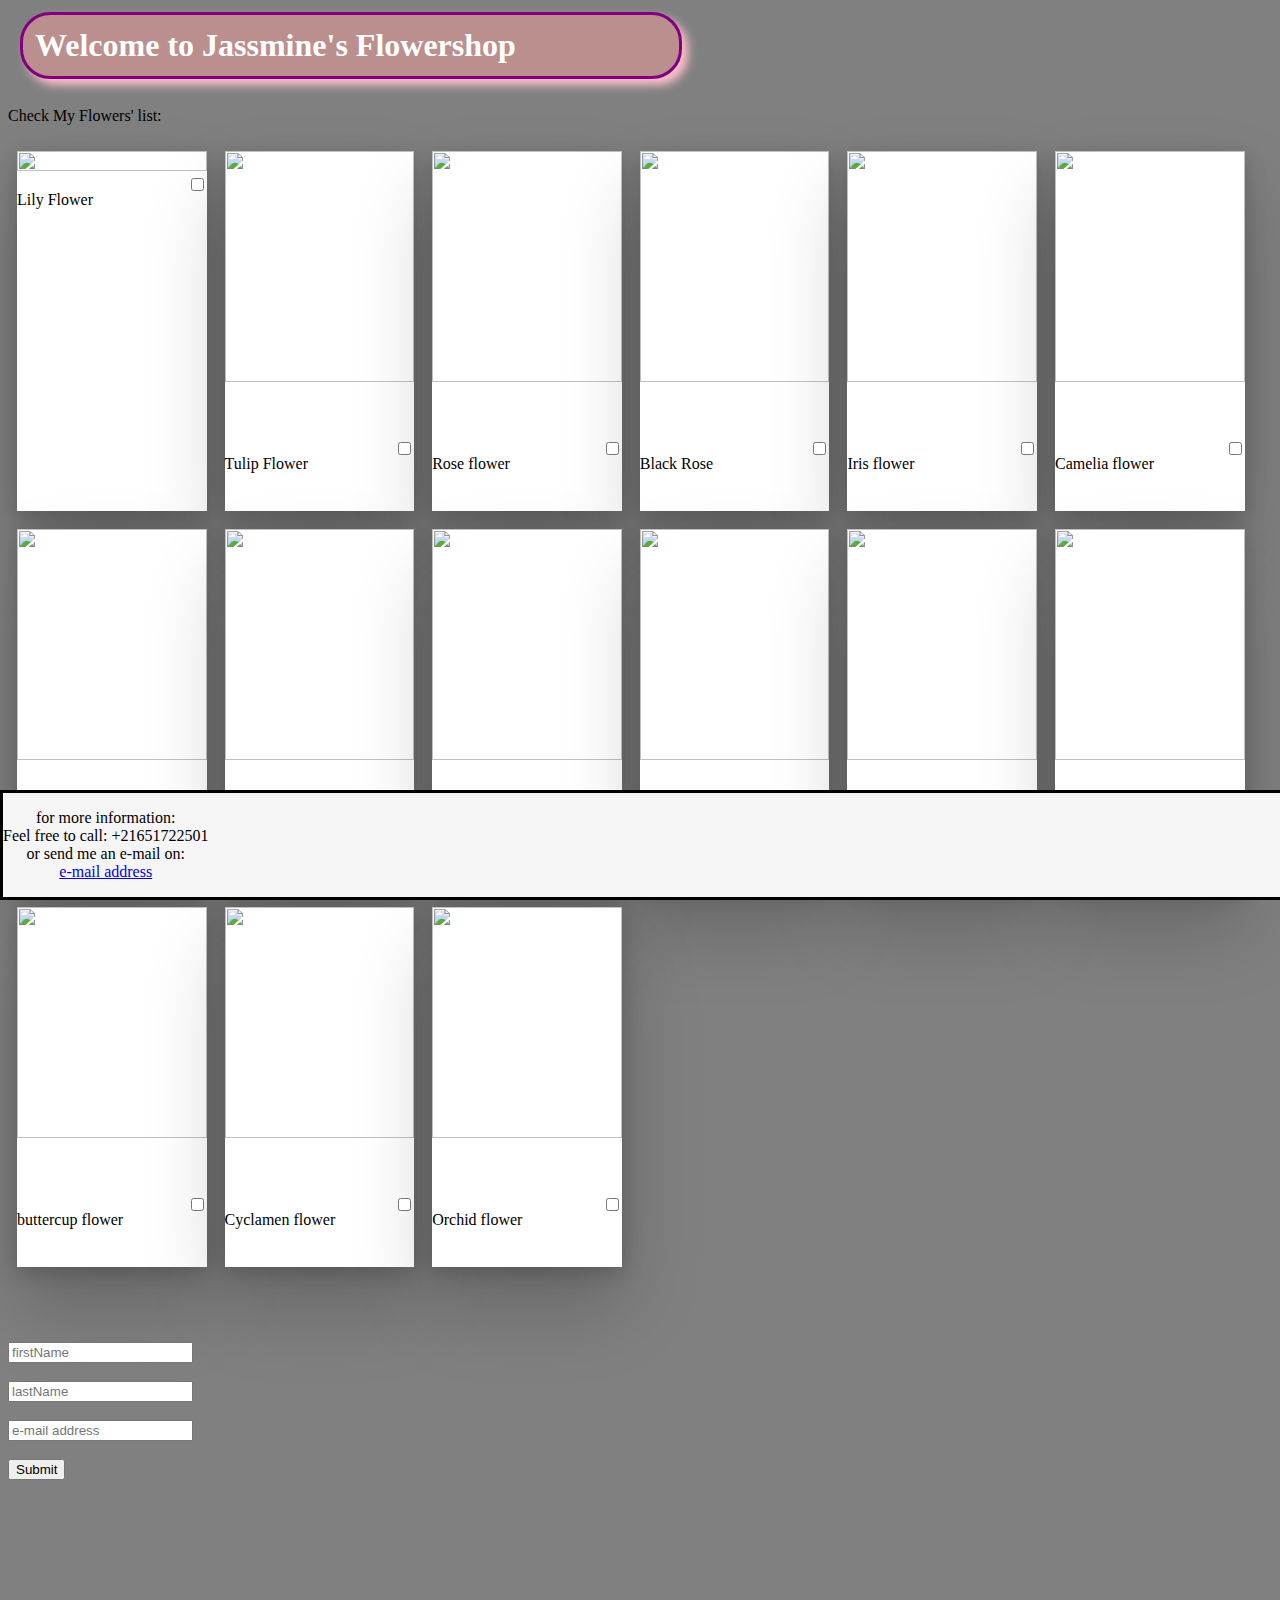
==== index1.html @ 2d55d4b2 "init" ====
<!DOCTYPE html>
<html lang="en">
<head>
    <meta charset="UTF-8">
    <meta name="viewport" content="width=device-width, initial-scale=1.0">
    <link rel="preconnect" href="https://fonts.gstatic.com">
    <link href="https://fonts.googleapis.com/css2?family=Gentium+Book+Basic:ital@1&display=swap" rel="stylesheet">
    <link rel="stylesheet" href="style.css">
    <script src="https://code.jquery.com/jquery-3.5.1.slim.js" integrity="sha256-DrT5NfxfbHvMHux31Lkhxg42LY6of8TaYyK50jnxRnM=" crossorigin="anonymous"></script>

    <title>Yassmine's shop</title>
</head>

<body>
    <p id="data"> </p>
    <header>
        <h1>Welcome to Jassmine's Flowershop </h1>
        <p>Check My Flowers' list:</p>
    </header>
    <section>
        <div class="store" style="width: 100%;height:150em">
            <div class="category1">
                <div><img src="https://images-na.ssl-images-amazon.com/images/I/610ykpFyqSL._SL1000_.jpg" alt="" class="second">
                    <p>Lily Flower</p>
                    <input type="checkbox" class="inputOfbox">
                </div>
            </div>
            <div class="category1">
                <img src="https://5.imimg.com/data5/ZR/OO/EA/SELLER-34246236/tulip-flower-500x500.jpg" alt="" class="second">
                <p>Tulip Flower</p>
                <input type="checkbox" class="inputOfbox">
            </div>
            
            <div class="category1">
                <img src="https://i.pinimg.com/originals/fc/01/d5/fc01d5a09447df9928dcb13933cd4b4d.jpg" alt="" class="second">
                <p>Rose flower </p>
                <input type="checkbox" class="inputOfbox">
            </div>
            <div class="category1">
                <img src="https://i.pinimg.com/originals/e6/d6/e5/e6d6e5e7c8477b40d62506416713b7d2.jpg" alt="" class="second">
                <p>Black Rose</p>
                <input type="checkbox" class="inputOfbox">
            </div>
            <div class="category1">
                <img src="https://upload.wikimedia.org/wikipedia/commons/thumb/4/49/Iris_germanica_%28Purple_bearded_Iris%29%2C_Wakehurst_Place%2C_UK_-_Diliff.jpg/1200px-Iris_germanica_%28Purple_bearded_Iris%29%2C_Wakehurst_Place%2C_UK_-_Diliff.jpg" alt="" class="second">
                <p> Iris flower </p>
                <input type="checkbox" class="inputOfbox">
            </div>
            <div class="category1">
                <img src="https://www.aces.edu/wp-content/uploads/2019/02/shutterstock_611375129-2.jpg" alt="" class="second">
                <p>Camelia flower </p>
                <input type="checkbox" class="inputOfbox">
            </div>
            <div class="category1">
                <img src="https://media.istockphoto.com/photos/pink-carnation-flower-picture-id470648232" alt="" class="second">
                <p>carnation flower </p>
                <input type="checkbox" class="inputOfbox">
            </div>
            <div class="category1">
                <img src="https://encrypted-tbn0.gstatic.com/images?q=tbn:ANd9GcSnsYjaJ1_J8HdK3uQf41EDx0YmI3xiEBiuVw&usqp=CAU" alt="" class="second">
                <p>bougainvillea flower </p>
                <input type="checkbox" class="inputOfbox">
            </div>
            <div class="category1">
                <img src="https://images-na.ssl-images-amazon.com/images/I/71vuUfia9LL._AC_SL1500_.jpg" alt="" class="second">
                <p>Anemone flower </p>
                <input type="checkbox" class="inputOfbox">
            </div>
            <div class="category1">
                <img src="https://previews.123rf.com/images/paulmaguire/paulmaguire1702/paulmaguire170200007/72852862-closeup-of-bluebell-flowers-blue-bell-garden.jpg" alt="" class="second">
                <p>bluebell flower </p>
                <input type="checkbox" class="inputOfbox">
            </div>
            <div class="category1">
                <img src="https://i.pinimg.com/originals/07/f7/65/07f765871a465f6954fc45741c5da7b5.jpg" alt="" class="second">
                <p> Pansy flower </p>
                <input type="checkbox" class="inputOfbox">
            </div>
            <div class="category1">
                <img src="https://images-na.ssl-images-amazon.com/images/I/41FRl8NhlpL._SY355_.jpg" alt="" class="second">
                <p> Violet flower </p>
                <input type="checkbox" class="inputOfbox">
            </div>
            <div class="category1">
                <img src="https://i.pinimg.com/originals/04/ff/e6/04ffe625e6ca742cc1fbd8ede4429eb9.jpg" alt="" class="second">
                <p> buttercup  flower </p>
                <input type="checkbox" class="inputOfbox">
            </div>
            <div class="category1">
                <img src="https://marvel-b1-cdn.bc0a.com/f00000000139987/www.gardeners.com/on/demandware.static/-/Library-Sites-SharedLibrary/default/dw7f0cc424/Articles/Gardening/Content/7260-cyclamen.jpg" alt="" class="second">
                <p> Cyclamen flower </p>
                <input type="checkbox" class="inputOfbox">

            </div>
            <div class="category1">
                <img src="https://5.imimg.com/data5/WH/MA/MY-3674107/orchids-flowers-500x500.jpg" alt="" class="second">
                <p> Orchid flower </p>
                <input type="checkbox" class="inputOfbox">

            </div>
        </div> 
    </section>
    <div class="in">
    
        <input type="text" placeholder="firstName" id="fname"><br><br>
        <input type="text" placeholder="lastName" id="lname" ><br><br>
        <input type="text" placeholder="e-mail address" id="address"><br><br>
       
        <button class='input2'>Submit</button>
      </div>

      <script  src="main.js"></script>
</body>
<footer id="footer">
    <p>for more information:<br> Feel free to call: +21651722501<br>
    or send me an e-mail on: <br><a href="mailto:yassmineromdhane1996@gmail.com">e-mail address</a></p> </footer>
</html>
---- style.css ----
body{
    background-color: #808080;
    /* background-image: url('https://www.trees.com/sites/default/files/field/image/Types-of-White-Flower.jpg'); */
    background-repeat: no-repeat;
    background-size:cover;

    /* opacity:0.6;  */
}
header{
    margin-bottom: 5%;
}
h1 {
    background-color: rosybrown;
    color:white;
    border: 3px purple solid; 
    border-radius: 30px;
    box-shadow: 6px 6px 10px pink;
    width:50%;
    margin:12px;
    padding:12px;

}
#image{
    width: 30px;
    height: 30px;
}

.category1{
    float : left;
    width: 15%;
    height: 15%;
    margin: 9px;
    background-color: white;
    box-shadow: 0 40px 80px 0 rgba(0, 0, 0, 0.2), 0 6px 20px 0 rgba(0, 0, 0, 0.19);
    
}
#first
{ 
    width: 100%;
    height: 80%;
}
 p{ 
    position: relative;
    font-family: 'Gentium Book Basic', serif;
    float:left;
    margin-right:-2em;
   
} 
.inputOfbox{
    position: relative;
    float:right;
}
.category2{
    float : right;
    width:15%;
    height: 15%;
    background-color: white;
    box-shadow: 0 40px 80px 0 rgba(0, 0, 0, 0.2), 0 6px 20px 0 rgba(0, 0, 0, 0.19);
 
    
}
.second{
        width: 100%;
        height: 80%;
        
    }
    .in {
     margin-top:-75em;
     width:2em;
     height:2em;
 }   
 .second:hover{
    opacity:0.5;
    background-color: gray;
    box-shadow: 0 20px 20px 0 #FF69B4, 0 20px 20px 0 rgba(0, 0, 0, 0.19)
 }
 #footer {
    position: fixed;
    left: 0;
    bottom: 0;
    width: 100%;
    background-color: whitesmoke;
    color: black;
    text-align: center;
    border: 3px black solid
  }
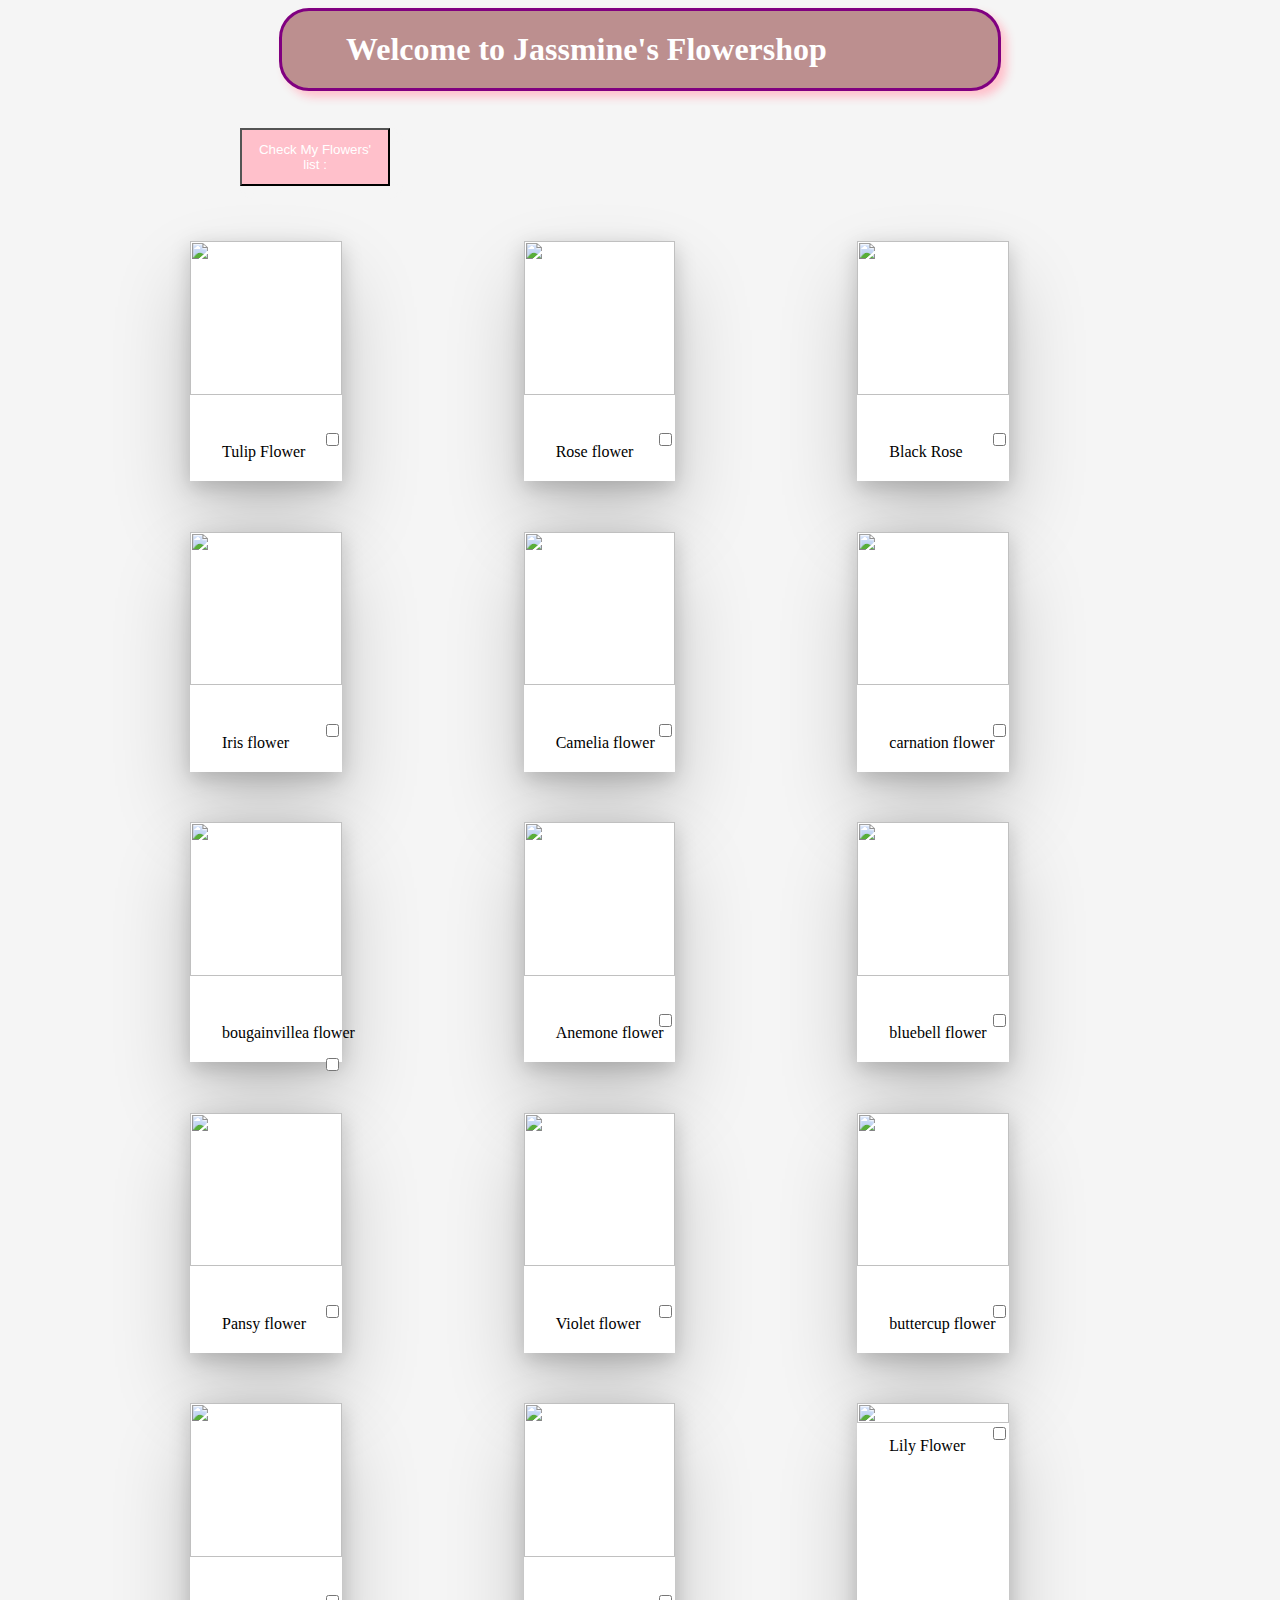
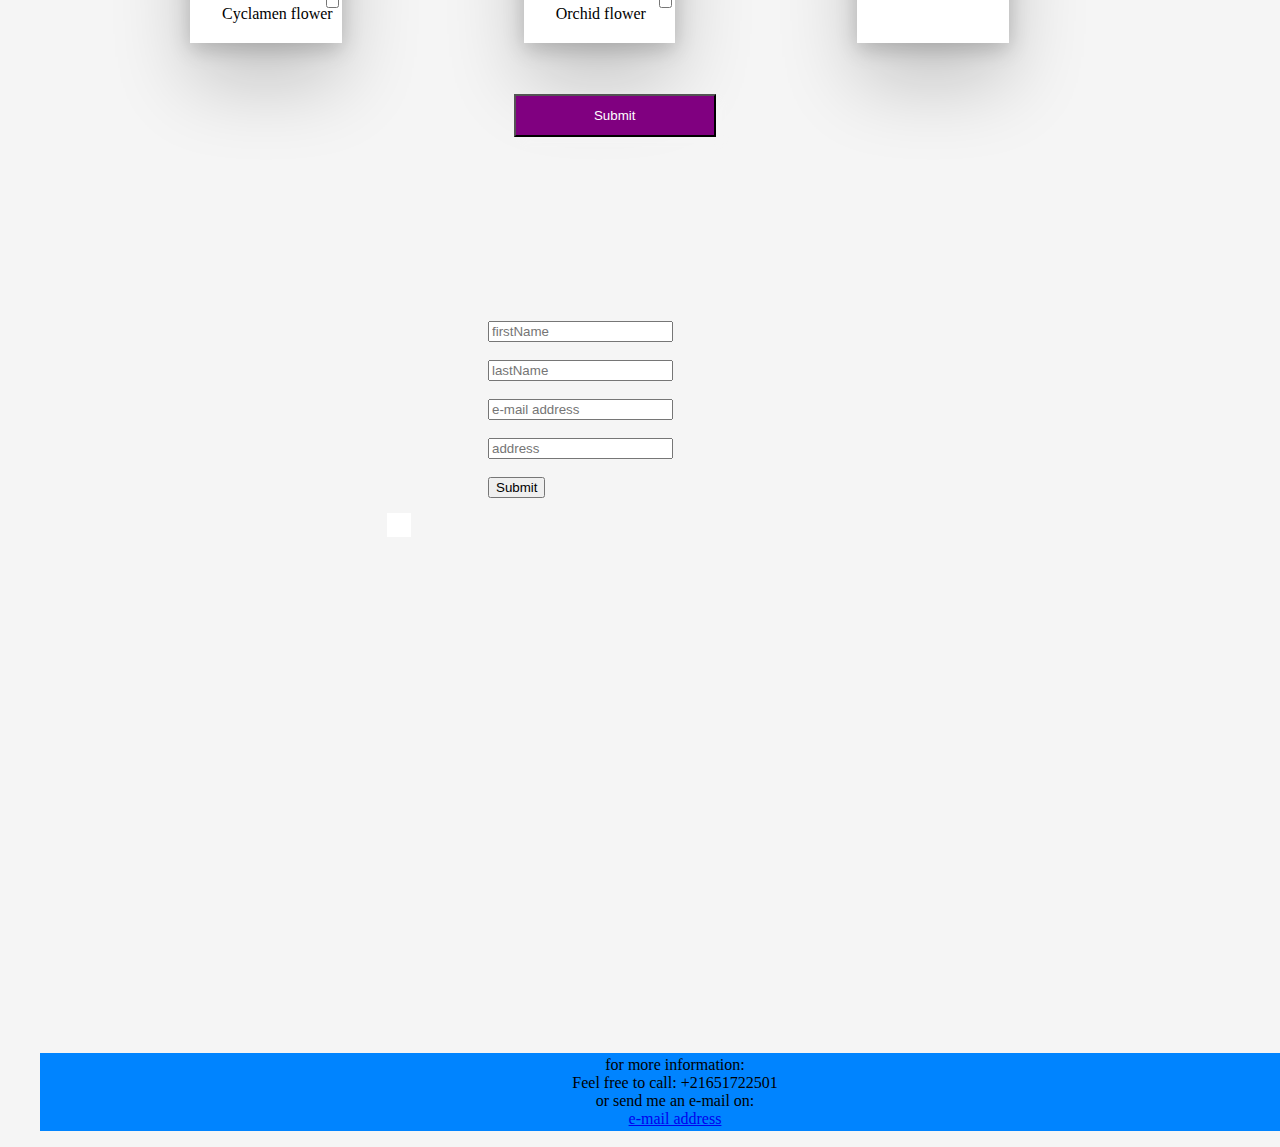
==== commit ef24b749: "init" ====
--- a/index1.html
+++ b/index1.html
@@ -12,106 +12,113 @@
 </head>
 
 <body>
-    <p id="data"> </p>
-    <header>
+    
+     <div>
         <h1>Welcome to Jassmine's Flowershop </h1>
-        <p>Check My Flowers' list:</p>
-    </header>
+        <p id='p1'><button id=click>Check My Flowers' list :</button></p>
+    
     <section>
-        <div class="store" style="width: 100%;height:150em">
-            <div class="category1">
-                <div><img src="https://images-na.ssl-images-amazon.com/images/I/610ykpFyqSL._SL1000_.jpg" alt="" class="second">
-                    <p>Lily Flower</p>
-                    <input type="checkbox" class="inputOfbox">
-                </div>
-            </div>
+        <div class="store" style="width: 80%;height:100em">
+           
             <div class="category1">
                 <img src="https://5.imimg.com/data5/ZR/OO/EA/SELLER-34246236/tulip-flower-500x500.jpg" alt="" class="second">
                 <p>Tulip Flower</p>
-                <input type="checkbox" class="inputOfbox">
+                <input type="checkbox" class="inputOfbox" value="TulipFlower">
             </div>
             
             <div class="category1">
                 <img src="https://i.pinimg.com/originals/fc/01/d5/fc01d5a09447df9928dcb13933cd4b4d.jpg" alt="" class="second">
                 <p>Rose flower </p>
-                <input type="checkbox" class="inputOfbox">
+                <input type="checkbox" class="inputOfbox" value="Roseflower">
             </div>
             <div class="category1">
                 <img src="https://i.pinimg.com/originals/e6/d6/e5/e6d6e5e7c8477b40d62506416713b7d2.jpg" alt="" class="second">
                 <p>Black Rose</p>
-                <input type="checkbox" class="inputOfbox">
+                <input type="checkbox" class="inputOfbox" value="BlackRose">
             </div>
             <div class="category1">
                 <img src="https://upload.wikimedia.org/wikipedia/commons/thumb/4/49/Iris_germanica_%28Purple_bearded_Iris%29%2C_Wakehurst_Place%2C_UK_-_Diliff.jpg/1200px-Iris_germanica_%28Purple_bearded_Iris%29%2C_Wakehurst_Place%2C_UK_-_Diliff.jpg" alt="" class="second">
                 <p> Iris flower </p>
-                <input type="checkbox" class="inputOfbox">
+                <input type="checkbox" class="inputOfbox" value="Irisflower">
             </div>
             <div class="category1">
                 <img src="https://www.aces.edu/wp-content/uploads/2019/02/shutterstock_611375129-2.jpg" alt="" class="second">
                 <p>Camelia flower </p>
-                <input type="checkbox" class="inputOfbox">
+                <input type="checkbox" class="inputOfbox" value="Cameliaflower">
             </div>
             <div class="category1">
                 <img src="https://media.istockphoto.com/photos/pink-carnation-flower-picture-id470648232" alt="" class="second">
                 <p>carnation flower </p>
-                <input type="checkbox" class="inputOfbox">
+                <input type="checkbox" class="inputOfbox" value="carnationflower">
             </div>
             <div class="category1">
                 <img src="https://encrypted-tbn0.gstatic.com/images?q=tbn:ANd9GcSnsYjaJ1_J8HdK3uQf41EDx0YmI3xiEBiuVw&usqp=CAU" alt="" class="second">
                 <p>bougainvillea flower </p>
-                <input type="checkbox" class="inputOfbox">
+                <input type="checkbox" class="inputOfbox" value="bougainvilleaflower">
             </div>
             <div class="category1">
                 <img src="https://images-na.ssl-images-amazon.com/images/I/71vuUfia9LL._AC_SL1500_.jpg" alt="" class="second">
                 <p>Anemone flower </p>
-                <input type="checkbox" class="inputOfbox">
+                <input type="checkbox" class="inputOfbox" value="Anemoneflower">
             </div>
             <div class="category1">
                 <img src="https://previews.123rf.com/images/paulmaguire/paulmaguire1702/paulmaguire170200007/72852862-closeup-of-bluebell-flowers-blue-bell-garden.jpg" alt="" class="second">
                 <p>bluebell flower </p>
-                <input type="checkbox" class="inputOfbox">
+                <input type="checkbox" class="inputOfbox" value="bluebellflower">
             </div>
             <div class="category1">
                 <img src="https://i.pinimg.com/originals/07/f7/65/07f765871a465f6954fc45741c5da7b5.jpg" alt="" class="second">
                 <p> Pansy flower </p>
-                <input type="checkbox" class="inputOfbox">
+                <input type="checkbox" class="inputOfbox" value="Pansyflower">
             </div>
             <div class="category1">
                 <img src="https://images-na.ssl-images-amazon.com/images/I/41FRl8NhlpL._SY355_.jpg" alt="" class="second">
                 <p> Violet flower </p>
-                <input type="checkbox" class="inputOfbox">
+                <input type="checkbox" class="inputOfbox" value="Violetflower">
             </div>
             <div class="category1">
                 <img src="https://i.pinimg.com/originals/04/ff/e6/04ffe625e6ca742cc1fbd8ede4429eb9.jpg" alt="" class="second">
                 <p> buttercup  flower </p>
-                <input type="checkbox" class="inputOfbox">
+                <input type="checkbox" class="inputOfbox" value="buttercupflower">
             </div>
             <div class="category1">
                 <img src="https://marvel-b1-cdn.bc0a.com/f00000000139987/www.gardeners.com/on/demandware.static/-/Library-Sites-SharedLibrary/default/dw7f0cc424/Articles/Gardening/Content/7260-cyclamen.jpg" alt="" class="second">
                 <p> Cyclamen flower </p>
-                <input type="checkbox" class="inputOfbox">
+                <input type="checkbox" class="inputOfbox" value="Cyclamenflower">
 
             </div>
             <div class="category1">
                 <img src="https://5.imimg.com/data5/WH/MA/MY-3674107/orchids-flowers-500x500.jpg" alt="" class="second">
                 <p> Orchid flower </p>
-                <input type="checkbox" class="inputOfbox">
+                <input type="checkbox" class="inputOfbox" value="Orchidflower">
 
             </div>
+            <div class="category1">
+                <div><img src="https://www.charlotteflowermarket.com/wp-content/uploads/2018/02/lily_oriental-white-2-600x600.jpg" alt="" class="second">
+                    <p>Lily Flower</p>
+                    <input type="checkbox" class="inputOfbox" value="LilyFlower">
+                </div>
+            </div>
+            <button class="input1">Submit</button>
         </div> 
+        
     </section>
     <div class="in">
     
         <input type="text" placeholder="firstName" id="fname"><br><br>
         <input type="text" placeholder="lastName" id="lname" ><br><br>
         <input type="text" placeholder="e-mail address" id="address"><br><br>
+        <input type="text" placeholder="address" id="add"><br><br>
        
         <button class='input2'>Submit</button>
       </div>
+      <p id="data"> </p>
 
-      <script  src="main.js"></script>
+
+      <p id="footer">for more information:<br> Feel free to call: +21651722501<br>
+        or send me an e-mail on: <br><a href="mailto:yassmineromdhane1996@gmail.com">e-mail address</a></p>
+     
+ <script  src="main.js"></script>
 </body>
-<footer id="footer">
-    <p>for more information:<br> Feel free to call: +21651722501<br>
-    or send me an e-mail on: <br><a href="mailto:yassmineromdhane1996@gmail.com">e-mail address</a></p> </footer>
+    
 </html>--- a/style.css
+++ b/style.css
@@ -1,13 +1,9 @@
 body{
-    background-color: #808080;
-    /* background-image: url('https://www.trees.com/sites/default/files/field/image/Types-of-White-Flower.jpg'); */
+    background-color: whitesmoke;
+    /* background-image: url('https://image.freepik.com/free-photo/jasmine-flowers-blue-sky-background_124717-198.jpg'); */
     background-repeat: no-repeat;
     background-size:cover;
-
-    /* opacity:0.6;  */
-}
-header{
-    margin-bottom: 5%;
+ 
 }
 h1 {
     background-color: rosybrown;
@@ -15,29 +11,23 @@
     border: 3px purple solid; 
     border-radius: 30px;
     box-shadow: 6px 6px 10px pink;
+    padding:20px;
+    padding-left:2em;
     width:50%;
-    margin:12px;
-    padding:12px;
+    margin:auto;
 
-}
-#image{
-    width: 30px;
-    height: 30px;
 }
 
 .category1{
     float : left;
     width: 15%;
     height: 15%;
-    margin: 9px;
+    margin-left: 18%;
     background-color: white;
     box-shadow: 0 40px 80px 0 rgba(0, 0, 0, 0.2), 0 6px 20px 0 rgba(0, 0, 0, 0.19);
+    margin-bottom: 5%
+   
     
-}
-#first
-{ 
-    width: 100%;
-    height: 80%;
 }
  p{ 
     position: relative;
@@ -49,15 +39,7 @@
 .inputOfbox{
     position: relative;
     float:right;
-}
-.category2{
-    float : right;
-    width:15%;
-    height: 15%;
-    background-color: white;
-    box-shadow: 0 40px 80px 0 rgba(0, 0, 0, 0.2), 0 6px 20px 0 rgba(0, 0, 0, 0.19);
- 
-    
+    margin-top:auto;
 }
 .second{
         width: 100%;
@@ -65,7 +47,6 @@
         
     }
     .in {
-     margin-top:-75em;
      width:2em;
      height:2em;
  }   
@@ -75,12 +56,73 @@
     box-shadow: 0 20px 20px 0 #FF69B4, 0 20px 20px 0 rgba(0, 0, 0, 0.19)
  }
  #footer {
-    position: fixed;
-    left: 0;
-    bottom: 0;
-    width: 100%;
-    background-color: whitesmoke;
+    position:relative;
+    text-align: center;
+    padding: 3px;
+    background-color: rgb(0, 132, 255);
     color: black;
-    text-align: center;
-    border: 3px black solid
+    margin-top: 500px;
+    width:100%;
   }
+  #click{
+        background-color: pink;
+        color:white;
+        box-shadow: 6px 6px 10px whitesmoke;
+        width:80%;
+        padding:12px;
+        margin-right:20px;
+        margin-top:2em;
+
+  }
+  header{
+      text-align: center;
+      margin:auto;
+      width:50%;
+  }
+  #p1{ 
+    position:relative;
+    left:200px;
+
+  }
+  .store{
+      margin-top:150px;
+  }
+
+  .input1{
+    background-color: purple;
+    color:white;
+    box-shadow: 6px 6px 10px whitesmoke;
+    width:20%;
+    padding:12px;
+   margin-left: 50%;
+
+  }
+
+  .in{
+      text-align:center;
+      margin-left:30em ;
+      margin-top: 5em;
+      height:10em;
+      width:em;
+      height:3em;
+  }
+
+  #click:hover{
+      padding:20px;
+      transition:500;
+  }
+  #data{
+    background-color: white ;
+    color:royalblue;
+    /* border: 3px black solid;  */
+   
+    padding:12px;
+    margin-top:9em;
+    margin-left: 30%;
+
+  }
+
+  p{
+      margin-left:2em;
+      margin-top: 10px;
+  }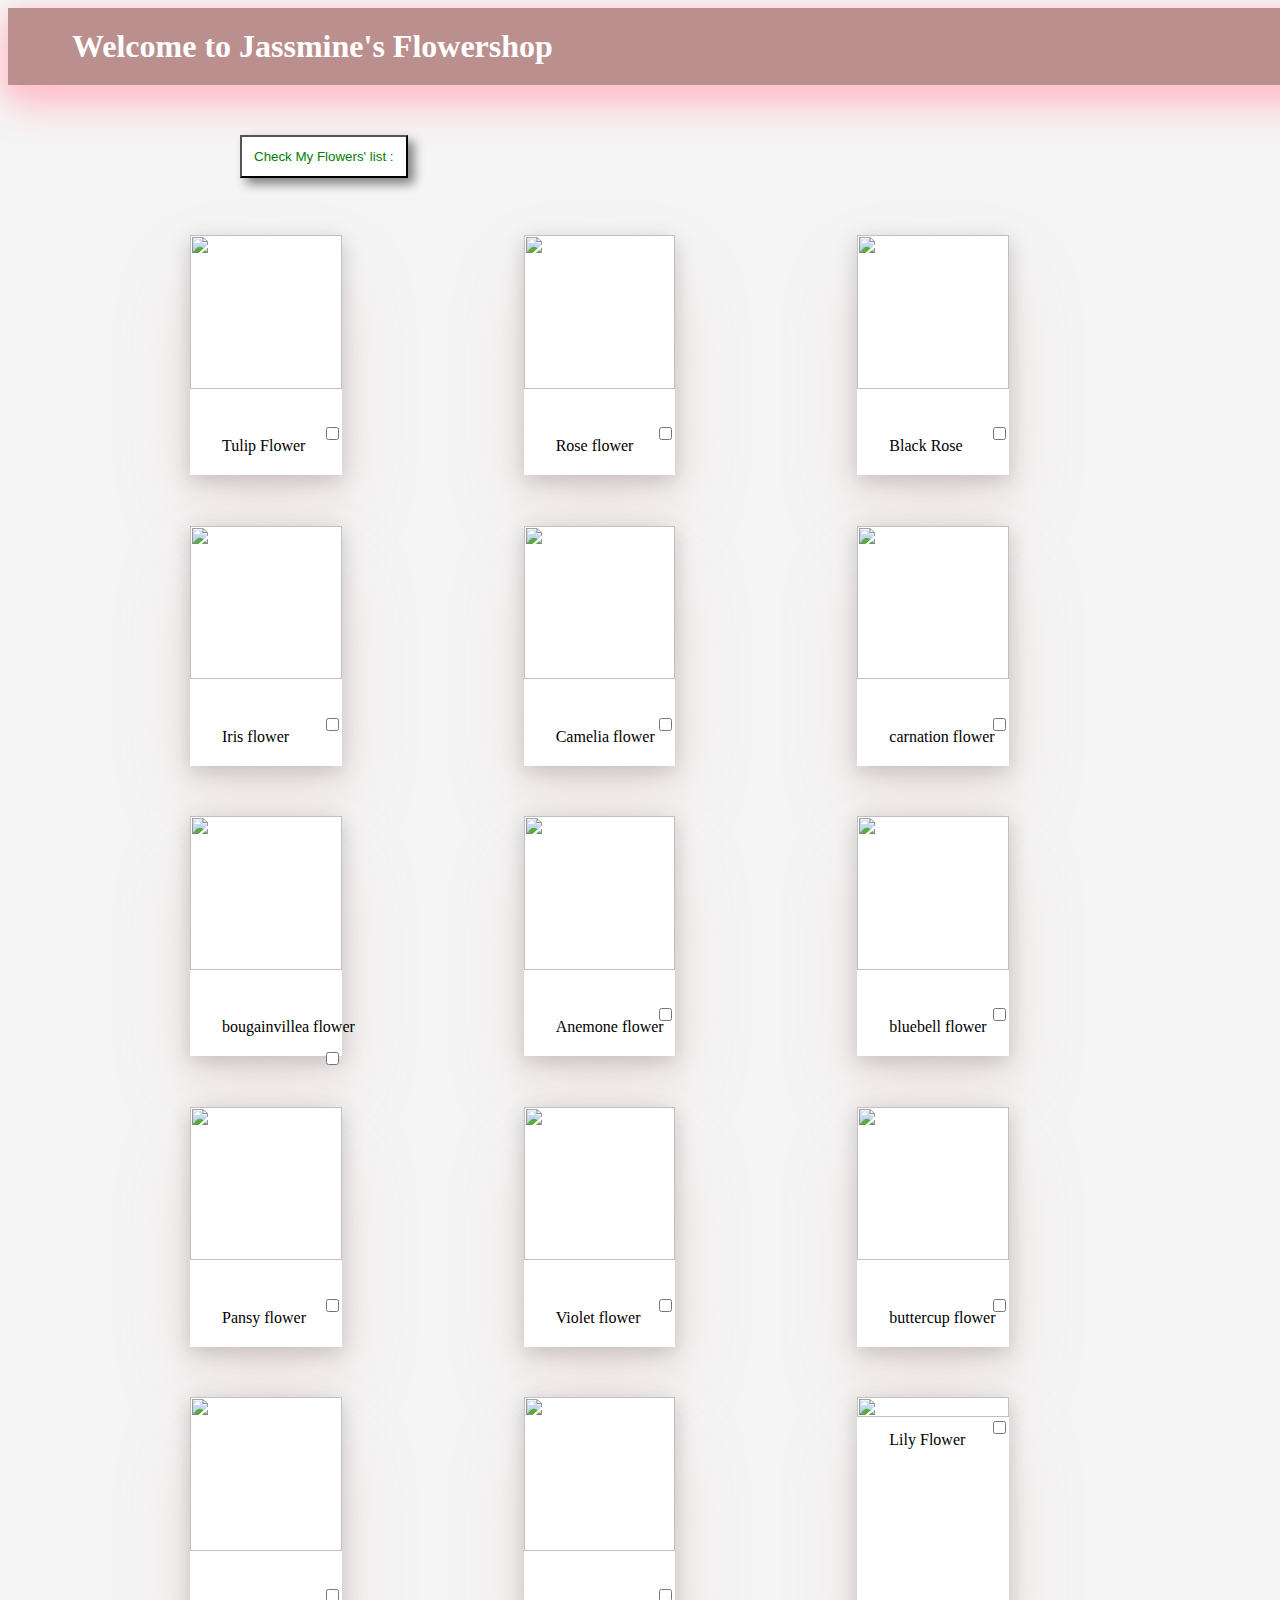
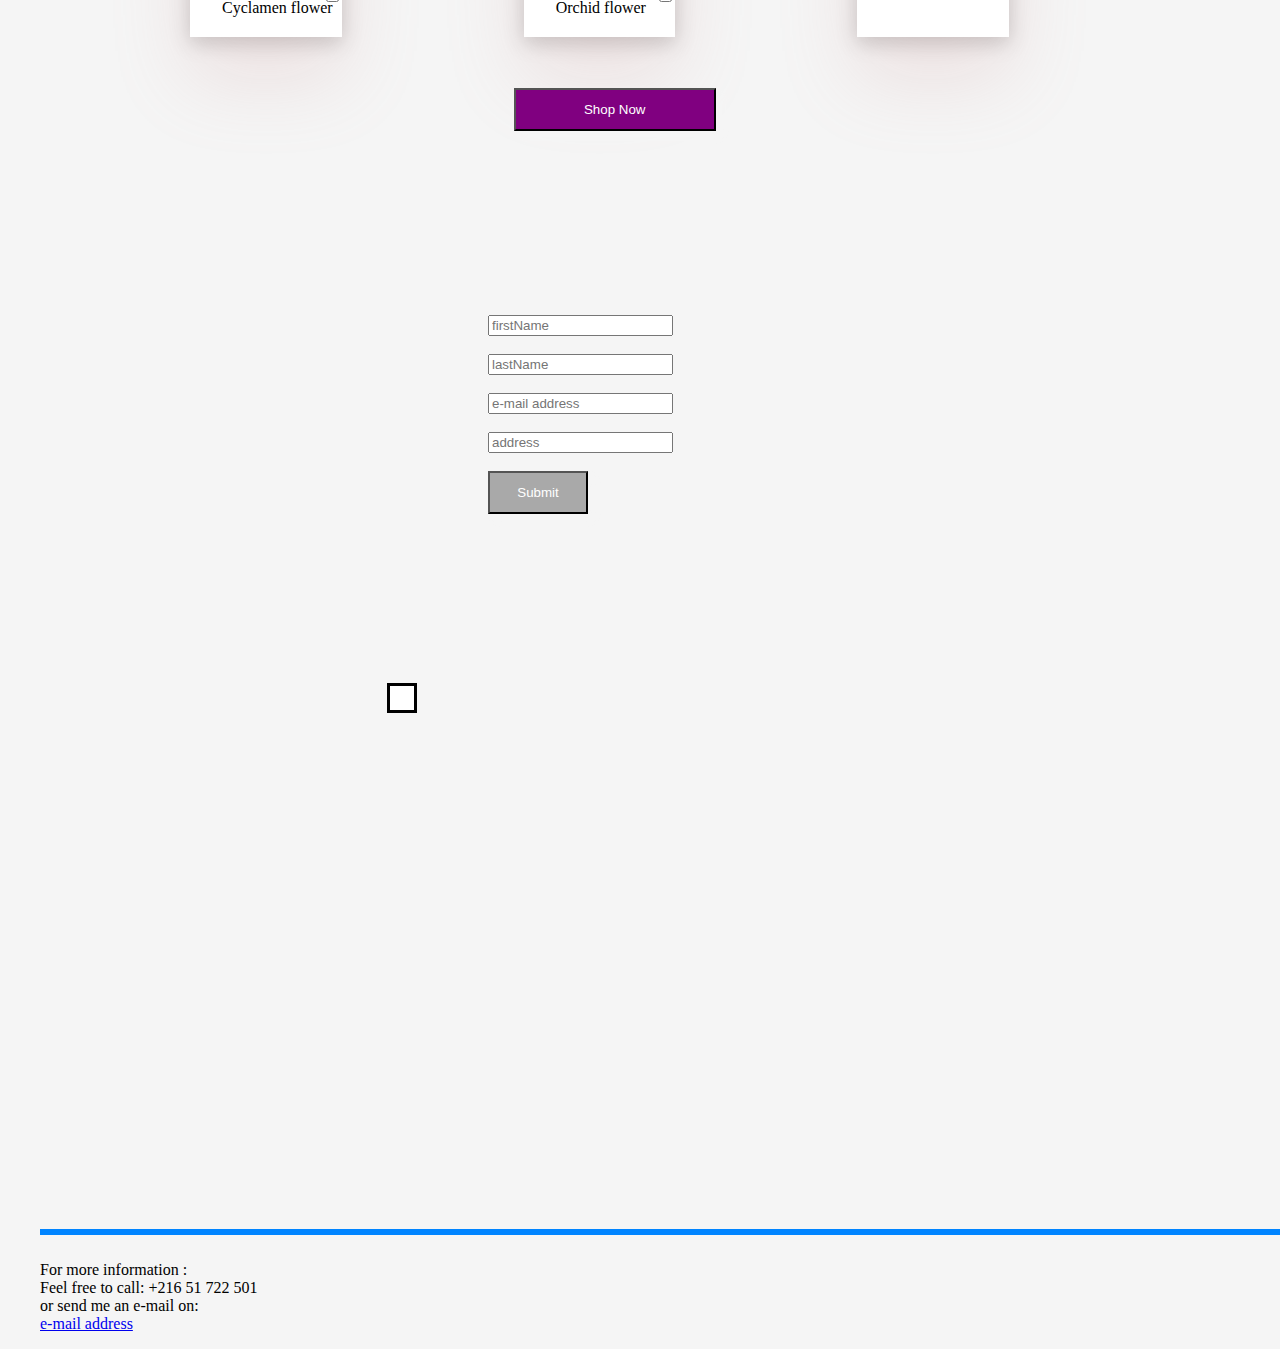
==== commit 610c07d1: "init" ====
--- a/index1.html
+++ b/index1.html
@@ -16,6 +16,8 @@
      <div>
         <h1>Welcome to Jassmine's Flowershop </h1>
         <p id='p1'><button id=click>Check My Flowers' list :</button></p>
+
+        
     
     <section>
         <div class="store" style="width: 80%;height:100em">
@@ -99,7 +101,7 @@
                     <input type="checkbox" class="inputOfbox" value="LilyFlower">
                 </div>
             </div>
-            <button class="input1">Submit</button>
+            <button class="input1">Shop Now</button>
         </div> 
         
     </section>
@@ -113,9 +115,12 @@
         <button class='input2'>Submit</button>
       </div>
       <p id="data"> </p>
+         
+ 
 
 
-      <p id="footer">for more information:<br> Feel free to call: +21651722501<br>
+      <p id="footer"><p>For more information : <br>
+        Feel free to call: +216 51 722 501<br>
         or send me an e-mail on: <br><a href="mailto:yassmineromdhane1996@gmail.com">e-mail address</a></p>
      
  <script  src="main.js"></script>
--- a/style.css
+++ b/style.css
@@ -8,13 +8,12 @@
 h1 {
     background-color: rosybrown;
     color:white;
-    border: 3px purple solid; 
-    border-radius: 30px;
-    box-shadow: 6px 6px 10px pink;
+    box-shadow: 0 20px 40px 0 pink, 0 6px 20px 0 pink;
     padding:20px;
     padding-left:2em;
-    width:50%;
+    width:100%;
     margin:auto;
+    font-family:'Times New Roman', Times, serif
 
 }
 
@@ -24,7 +23,7 @@
     height: 15%;
     margin-left: 18%;
     background-color: white;
-    box-shadow: 0 40px 80px 0 rgba(0, 0, 0, 0.2), 0 6px 20px 0 rgba(0, 0, 0, 0.19);
+    box-shadow: 0 40px 80px 0 rgba(201, 141, 141, 0.2), 0 6px 20px 0 rgba(0, 0, 0, 0.19);
     margin-bottom: 5%
    
     
@@ -34,8 +33,11 @@
     font-family: 'Gentium Book Basic', serif;
     float:left;
     margin-right:-2em;
+    margin-left:2em;
+    margin-top: 10px;
    
 } 
+
 .inputOfbox{
     position: relative;
     float:right;
@@ -65,20 +67,18 @@
     width:100%;
   }
   #click{
-        background-color: pink;
-        color:white;
-        box-shadow: 6px 6px 10px whitesmoke;
-        width:80%;
+        background-color: white;
+        color:green;
+        box-shadow: 6px 6px 10px grey;
         padding:12px;
-        margin-right:20px;
-        margin-top:2em;
+        margin-top:3em;
 
   }
-  header{
-      text-align: center;
-      margin:auto;
-      width:50%;
-  }
+  #click:hover{
+    padding:20px;
+    transition:500;
+    box-shadow: 0 12px 16px 0 rgba(0,0,0,0.24),0 17px 50px 0 rgba(0,0,0,0.19);
+}
   #p1{ 
     position:relative;
     left:200px;
@@ -98,31 +98,37 @@
 
   }
 
+  .input2{
+    background-color:darkgrey;
+    color:white;
+    box-shadow: 6px 6px 10px whitesmoke;
+    width:100px; 
+    padding:12px;
+   /* margin-left: 50%; */
+
+  }
+
   .in{
       text-align:center;
       margin-left:30em ;
       margin-top: 5em;
       height:10em;
       width:em;
-      height:3em;
+      height:13em;
   }
 
-  #click:hover{
-      padding:20px;
-      transition:500;
-  }
-  #data{
+ 
+   #data{
     background-color: white ;
     color:royalblue;
-    /* border: 3px black solid;  */
-   
+    border: 3px black solid; 
     padding:12px;
-    margin-top:9em;
+    margin-top:10em;
     margin-left: 30%;
 
   }
 
-  p{
-      margin-left:2em;
-      margin-top: 10px;
-  }+  
+
+
+ 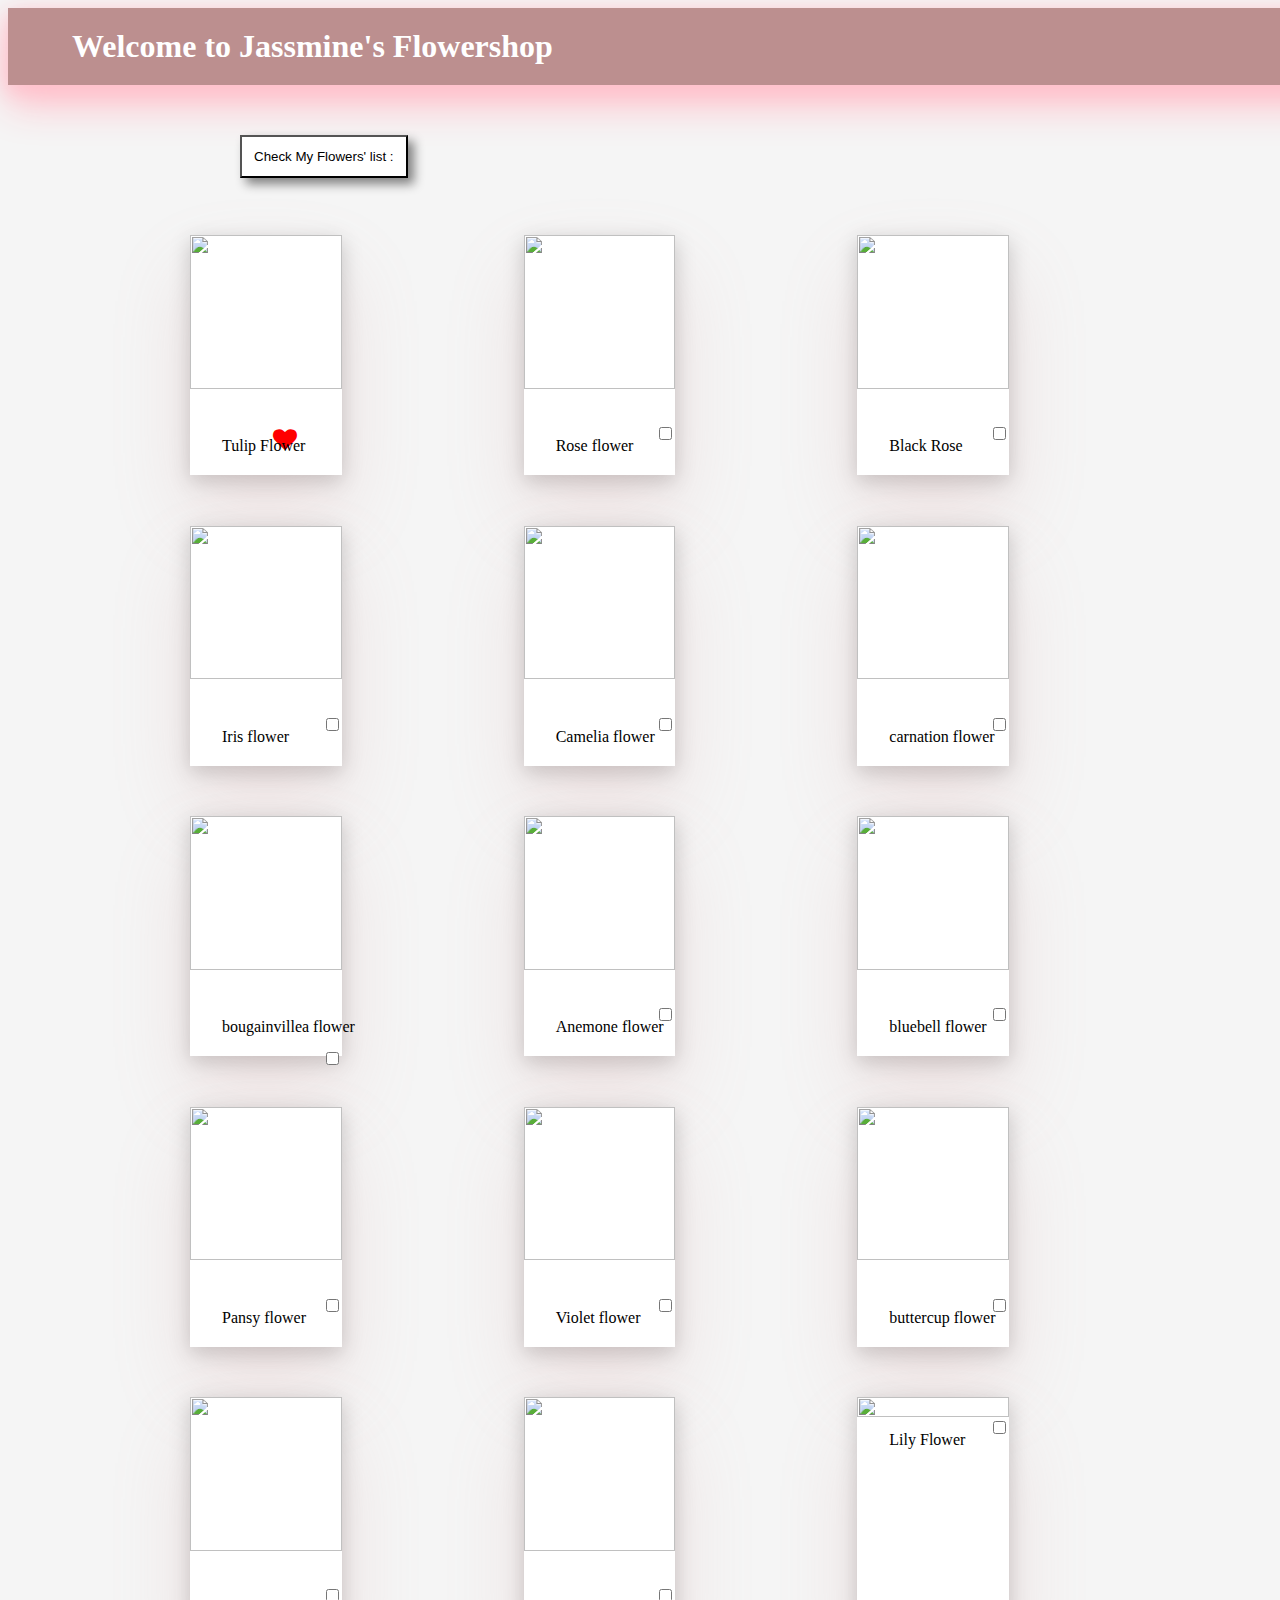
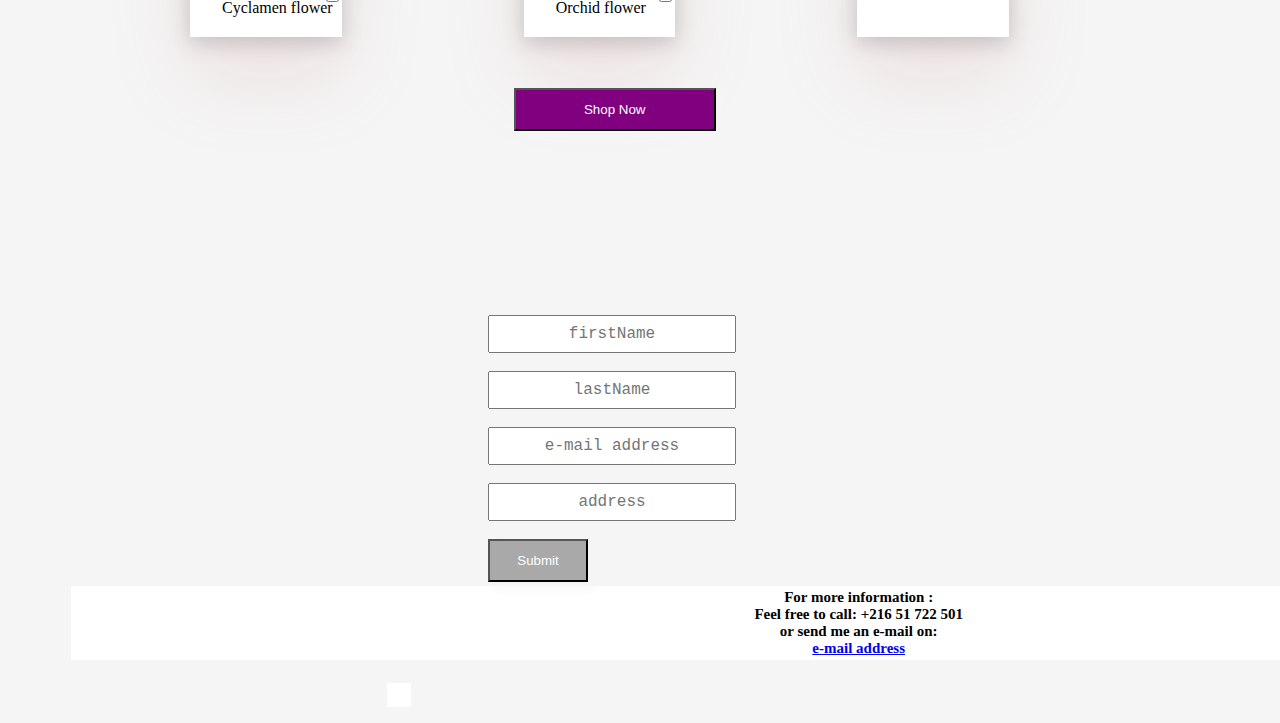
==== commit 3c81081a: "created blocks" ====
--- a/index1.html
+++ b/index1.html
@@ -6,8 +6,10 @@
     <link rel="preconnect" href="https://fonts.gstatic.com">
     <link href="https://fonts.googleapis.com/css2?family=Gentium+Book+Basic:ital@1&display=swap" rel="stylesheet">
     <link rel="stylesheet" href="style.css">
+    <link rel="preconnect" href="https://fonts.gstatic.com">
+    <link href="https://fonts.googleapis.com/css2?family=Courier+Prime&display=swap" rel="stylesheet"> 
     <script src="https://code.jquery.com/jquery-3.5.1.slim.js" integrity="sha256-DrT5NfxfbHvMHux31Lkhxg42LY6of8TaYyK50jnxRnM=" crossorigin="anonymous"></script>
-
+    <link rel="stylesheet" href="https://cdnjs.cloudflare.com/ajax/libs/font-awesome/4.7.0/css/font-awesome.min.css">
     <title>Yassmine's shop</title>
 </head>
 
@@ -25,7 +27,7 @@
             <div class="category1">
                 <img src="https://5.imimg.com/data5/ZR/OO/EA/SELLER-34246236/tulip-flower-500x500.jpg" alt="" class="second">
                 <p>Tulip Flower</p>
-                <input type="checkbox" class="inputOfbox" value="TulipFlower">
+                <i style="font-size:24px" class="fa">&#xf004;</i>
             </div>
             
             <div class="category1">
@@ -103,26 +105,28 @@
             </div>
             <button class="input1">Shop Now</button>
         </div> 
-        
+      <lu<li*5
+      
+      
     </section>
     <div class="in">
     
-        <input type="text" placeholder="firstName" id="fname"><br><br>
-        <input type="text" placeholder="lastName" id="lname" ><br><br>
-        <input type="text" placeholder="e-mail address" id="address"><br><br>
-        <input type="text" placeholder="address" id="add"><br><br>
+        <input type="text" placeholder="firstName" class="fname"><br><br>
+        <input type="text" placeholder="lastName" class="fname" ><br><br>
+        <input type="text" placeholder="e-mail address" class="fname"><br><br>
+        <input type="text" placeholder="address" class="fname"><br><br>
        
         <button class='input2'>Submit</button>
       </div>
       <p id="data"> </p>
-         
- 
-
-
-      <p id="footer"><p>For more information : <br>
-        Feel free to call: +216 51 722 501<br>
-        or send me an e-mail on: <br><a href="mailto:yassmineromdhane1996@gmail.com">e-mail address</a></p>
-     
+      <footer>
+         <h3 id="foot">For more information :
+            <br>
+           Feel free to call: +216 51 722 501
+           <br>
+           or send me an e-mail on: 
+           <br><a href="mailto:yassmineromdhane1996@gmail.com">e-mail address</a></h3> 
+      </footer>   
  <script  src="main.js"></script>
 </body>
     
--- a/style.css
+++ b/style.css
@@ -43,6 +43,9 @@
     float:right;
     margin-top:auto;
 }
+.fa{
+  color:red;
+}
 .second{
         width: 100%;
         height: 80%;
@@ -57,22 +60,23 @@
     background-color: gray;
     box-shadow: 0 20px 20px 0 #FF69B4, 0 20px 20px 0 rgba(0, 0, 0, 0.19)
  }
- #footer {
-    position:relative;
+ footer {
+    position:center;
     text-align: center;
-    padding: 3px;
-    background-color: rgb(0, 132, 255);
-    color: black;
-    margin-top: 500px;
+    padding: 0px;
+    background-color:white;
+    margin:5%;
     width:100%;
+    font-size: 5px;
   }
   #click{
         background-color: white;
-        color:green;
+        color:black;
         box-shadow: 6px 6px 10px grey;
         padding:12px;
         margin-top:3em;
-
+        
+        position: center;
   }
   #click:hover{
     padding:20px;
@@ -104,7 +108,8 @@
     box-shadow: 6px 6px 10px whitesmoke;
     width:100px; 
     padding:12px;
-   /* margin-left: 50%; */
+    position:relative;
+    float:center;
 
   }
 
@@ -120,8 +125,7 @@
  
    #data{
     background-color: white ;
-    color:royalblue;
-    border: 3px black solid; 
+    color:royalblue; 
     padding:12px;
     margin-top:10em;
     margin-left: 30%;
@@ -129,6 +133,23 @@
   }
 
   
+.fname{
+  position: relative;
+  background-color: none;
+  width:15em;
+  font-family: 'Courier New', Courier, monospace;
+  font-size: 1em;
+  height:2em;
+  text-align: center;
 
+}
+#foot{
+  position:center;
+    text-align: center;
+    padding: 3px;
+    color: black;
+    width:100%;
+    font-size:15px;
+}
 
  